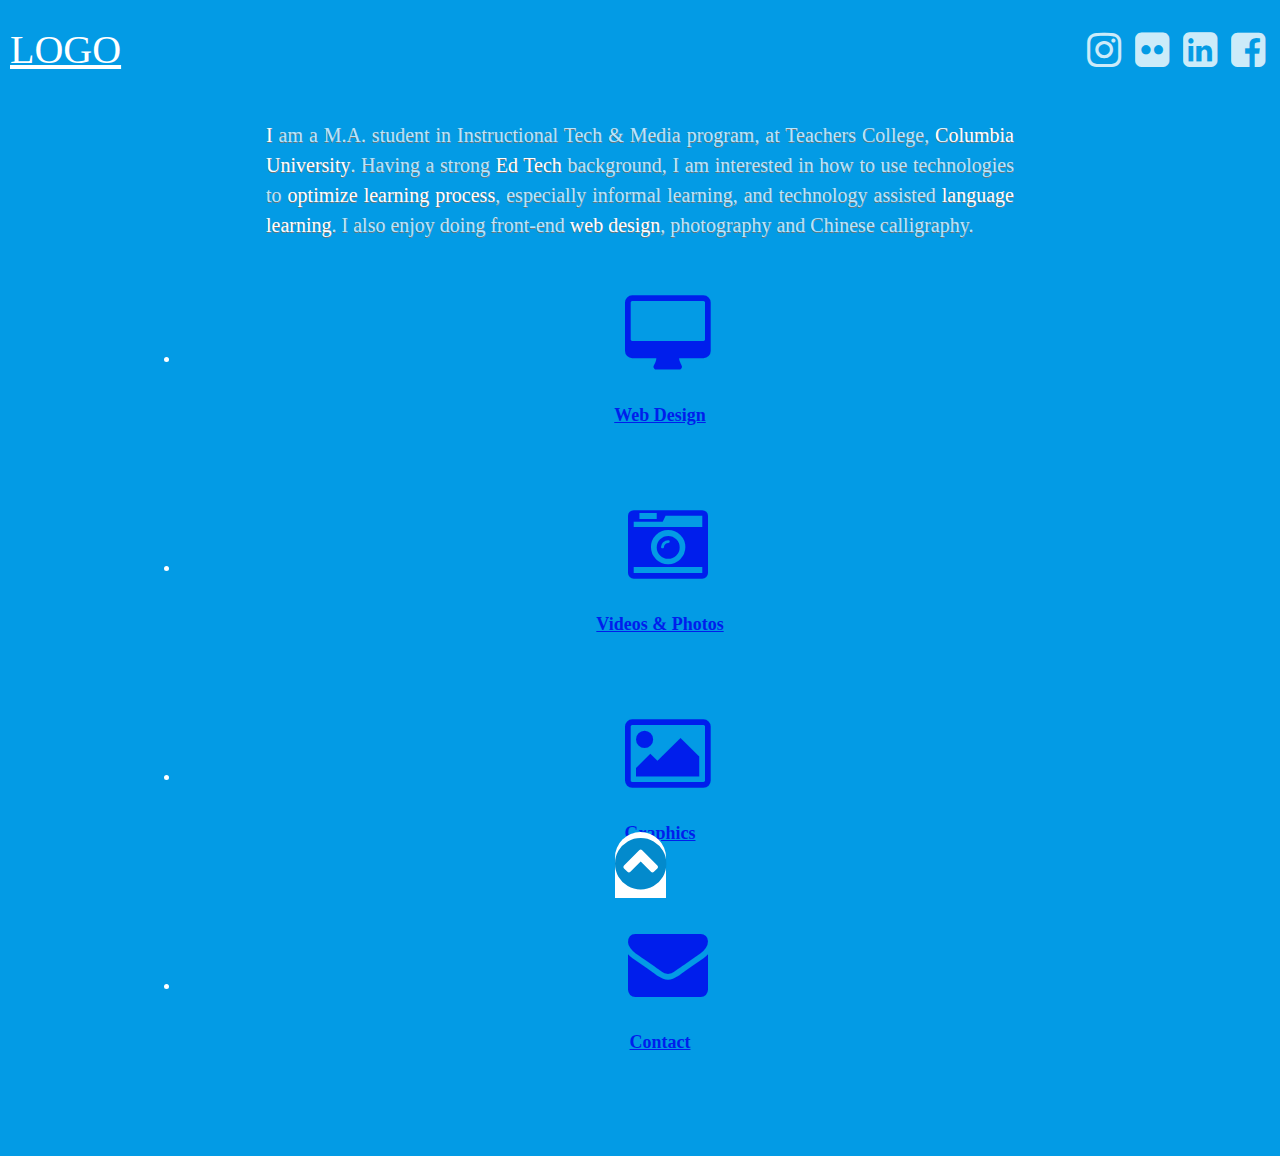
==== sample-portfolio/ver2.html @ b599a15d "updates" ====
<!DOCTYPE html>
<!--[if lt IE 7 ]> <html class="ie6"> <![endif]-->
<!--[if IE 7 ]>    <html class="ie7"> <![endif]-->
<!--[if IE 8 ]>    <html class="ie8"> <![endif]-->
<!--[if IE 9 ]>    <html class="ie9"> <![endif]-->
<!--[if (gt IE 9)|!(IE)]><!--> <html class="" lang="en"> <!--<![endif]-->

<head>
	<meta charset="UTF-8">
	<meta name="viewport" content="width=device-width, initial-scale=1, user-scalable=no">

	<title>Sample Portfolio</title>
	
	<!-- Latest Bootstrap CSS -->
	<link rel="stylesheet" href="http://zhaodongzheng.com/myLibs/bootstrap.min.css">

	<!-- Fontawesome -->
	<link rel="stylesheet" href="https://maxcdn.bootstrapcdn.com/font-awesome/4.3.0/css/font-awesome.min.css">

	<link href='http://fonts.googleapis.com/css?family=Open+Sans:300italic,400italic,700italic,400,300,700' rel='stylesheet' type='text/css'>
	<!-- page specific css -->
	<link rel="stylesheet" type="text/css" href="css/_portfolio.css">
	<link rel="stylesheet" type="text/css" href="css/_portfolio_main2.css">

	<link rel="stylesheet" type="text/css" href="css/lib/jquery.mCustomScrollbar.css">

	<!-- media query reporter -->
	<!-- <link rel="stylesheet" type="text/css" href="css/css-MediaQuery-Reporter.css"> -->

	<!-- Jquery 1.11 min.js-->
	<script src="https://code.jquery.com/jquery-1.11.2.min.js"></script>

	<!--[if (gte IE 6)&(lte IE 8)]>
	<script src="js/lib/modernizr.js"></script>
	<script src="js/lib/selectivizr-min.js"></script>
	<script src="js/lib/html5shiv.min.js"></script>
	<script src="js/lib/respond.min.js"></script>	
	<![endif]-->
	
</head>

<body>
<header>
	<div class="container inner-content">
		<a href="#" class="p-logo">Logo</a>
		<ul class="social-media-icons">
			<li><a href="#"><i class="fa fa-instagram"></i></a></li>
			<li><a href="#"><i class="fa fa-flickr"></i></a></li>
			<li><a href="#"><i class="fa fa-linkedin-square"></i></a></li>
			<li><a href="#"><i class="fa fa-facebook-square"></i></a></li>
		</ul>
		<ul class="nav-icons">
			<li><a href="#" class="p-btn nav-icon" data-page="web"><i class="fa fa-desktop"></i></a></li>
			<li><a href="#" class="p-btn nav-icon" data-page="media"><i class="fa fa-camera-retro"></i></a></li>
			<li><a href="#" class="p-btn nav-icon" data-page="graphics"><i class="fa fa-picture-o "></i></a></li>
			<li><a href="#" class="p-btn nav-icon" data-page="contact"><i class="fa fa-envelope "></i></a></li>
		</ul>
	</div>
		
</header>

<section class="landing">
	<div class="container inner-content">
		<h4><strong>I</strong> am a M.A. student in Instructional Tech &#38; Media program, at Teachers College, <strong>Columbia University</strong>. Having a strong <strong>Ed Tech</strong> background, I am interested in how to use technologies to <strong>optimize learning process</strong>, especially informal learning, and technology assisted <strong>language learning</strong>. I also enjoy doing front-end <strong>web design</strong>, photography and Chinese calligraphy.</h4>
		<ul class="row nav-icons">
			<li class="col-lg-3 col-md-3 col-sm-3 col-xs-3">
				<a href="#" class="p-btn nav-icon" data-page="web">
					<i class="fa fa-desktop"></i><h5>Web Design</h5>
				</a>
			</li>
			<li class="col-lg-3 col-md-3 col-sm-3 col-xs-3">
				<a href="#" class="p-btn nav-icon" data-page="media">
					<i class="fa fa-camera-retro"></i><h5>Videos &#38; Photos</h5>
				</a>
			</li>
			<li class="col-lg-3 col-md-3 col-sm-3 col-xs-3">
				<a href="#" class="p-btn nav-icon" data-page="graphics">
					<i class="fa fa-picture-o "></i><h5>Graphics</h5>
				</a>
			</li>
			<li class="col-lg-3 col-md-3 col-sm-3 col-xs-3">
				<a href="#" class="p-btn nav-icon" data-page="contact">
					<i class="fa fa-envelope "></i><h5>Contact</h5>
				</a>
			</li>
		</ul>
		<div class="slide-up">
			<a href="#" class="p-btn nav-icon" data-page="web"><i class="fa fa-chevron-circle-up"></i></a>
		</div>
	</div>
</section>

<section class="page">
	<div class="scroll-wrp">

		<!-- here goes the content -->
		<div class="container inner-content web">
			<ul class="websites row">
				<li class="col-lg-4 col-md-4 col-sm-6 col-xs-12"><a href="#">
					<div>
						<img src="images/web-preview_1.png"><h4>Golden Composition</h4>
					</div>
					<p>Instructional Design<br>UI · UX · Front-End Code</p>
				</a></li>
				<li class="col-lg-4 col-md-4 col-sm-6 col-xs-12"><a href="#">
					<div>
						<img src="images/web-preview_2.png"><h4>Chinese Calligraphy</h4>
					</div>
					<p>Instructional Design<br>UI · UX · Front-End Code</p>
				</a></li>
				<li class="col-lg-4 col-md-4 col-sm-6 col-xs-12"><a href="#">
					<div>
						<img src="images/web-preview_3.png"><h4>CulturaMeme</h4></div>
					<p>UI · UX<br>Prototype</p>
				</a></li>
			</ul>
		</div>


		<div class="container inner-content media">
			<ul class="videos row">
				<li class="col-lg-6 col-md-6 col-sm-6 col-xs-12"><a href="">
					<div><img src="images/video-preview_1.png"><h4>Intro Video for the Class of 2014 in Ed Tech @ BNU</h4></div>
					<p>Editor · Photographer<br>Adobe Premiere &#38; Adobe After Effects</p>
				</a></li>
				<li class="col-lg-6 col-md-6 col-sm-6 col-xs-12"><a href="">
					<div><img src="images/video-preview_2.png"><h4>Intro Video for My Volunteer Team @ Wuhai · China</h4></div>
					<p>Editor · Playwriter · Photographer<br>Microsoft PowerPoint</p>
				</a></li>
			</ul>

			<ul class="photos">
				<li class="col-lg-3 col-md-3 col-sm-6 col-xs-6"><a href="">
					<div><img src="http://www.columbia.edu/~xc2282/img/photo-preview_1.png"><h4>Triunity Church @Boston, U.S. · Dec. 28, 2014</h4></div>
				</a></li>
				<li class="col-lg-3 col-md-3 col-sm-6 col-xs-6"><a href="">
					<div><img src="http://www.columbia.edu/~xc2282/img/photo-preview_2.png"><h4>South Beach @Miami, U.S. · Jan. 4, 2015</h4></div>
				</a></li>
				<li class="col-lg-3 col-md-3 col-sm-6 col-xs-6"><a href="">
					<div><img src="http://www.columbia.edu/~xc2282/img/photo-preview_3.png"><h4>Miami Intl AirPort @Miami, U.S. · Jan. 2, 2015</h4></div>
				</a></li>
				<li class="col-lg-3 col-md-3 col-sm-6 col-xs-6"><a href="">
					<div><img src="http://www.columbia.edu/~xc2282/img/photo-preview_4.png"><h4>Brooklyn Bridge @New York, U.S. · Sep. 29, 2014</h4></div>
				</a></li>
				<li class="col-lg-3 col-md-3 col-sm-6 col-xs-6"><a href="">
					<div><img src="http://www.columbia.edu/~xc2282/img/photo-preview_5.png"><h4>Brooklyn Bridge @New York, U.S. · Sep. 29, 2014</h4></div>
				</a></li>
				<li class="col-lg-3 col-md-3 col-sm-6 col-xs-6"><a href="">
					<div><img src="http://www.columbia.edu/~xc2282/img/photo-preview_6.png"><h4>Central Park @New York, U.S. · Nov. 2, 2014</h4></div>
				</a></li>
				<li class="col-lg-3 col-md-3 col-sm-6 col-xs-6"><a href="">
					<div><img src="http://www.columbia.edu/~xc2282/img/photo-preview_7.png"><h4>Jinli @Chengdu, China · Apr. 22, 2014</h4></div>
				</a></li>
				<li class="col-lg-3 col-md-3 col-sm-6 col-xs-6"><a href="">
					<div><img src="http://www.columbia.edu/~xc2282/img/photo-preview_8.png"><h4>Festival of Light @New York, U.S. · Nov. 7, 2014</h4></div>
				</a></li>
				<li class="col-lg-3 col-md-3 col-sm-6 col-xs-6"><a href="">
					<div><img src="http://www.columbia.edu/~xc2282/img/photo-preview_9.png"><h4>Summer Palace @Beijing, China · May. 7, 2014</h4></div>
				</a></li>
				<li class="col-lg-3 col-md-3 col-sm-6 col-xs-6"><a href="">
					<div><img src="http://www.columbia.edu/~xc2282/img/photo-preview_10.png"><h4>Dream @Beijing, China · July 30, 2015</h4></div>
				</a></li>
				<li class="col-lg-3 col-md-3 col-sm-6 col-xs-6"><a href="">
					<div><img src="http://www.columbia.edu/~xc2282/img/photo-preview_11.png"><h4>Rain @Berlin, Germany · Aug. 10, 2013</h4></div>
				</a></li>
				<li class="col-lg-3 col-md-3 col-sm-6 col-xs-6"><a href="">
					<div><img src="http://www.columbia.edu/~xc2282/img/photo-preview_12.png"><h4>Fairy Tail @Prague, Czech · Aug. 27, 2014</h4></div>
				</a></li>
			</ul>
		</div>


		<div class="container inner-content graphics">
			<ul class="graphics row">
				<li class="col-lg-4 col-md-4 col-sm-6 col-xs-12"><a href="#">
					<div>
						<img src="images/graphic-preview_1.png">
					</div>
					<p>Cover Design<br>Adobe Photoshop &#38; Adobe Illustrator</p>
				</a></li>
				<li class="col-lg-4 col-md-4 col-sm-6 col-xs-12"><a href="#">
					<div>
						<img src="images/graphic-preview_2.png">
					</div>
					<p>IGame Card Design<br>Adobe Photoshop &#38; Adobe Illustrator</p>
				</a></li>
				<li class="col-lg-4 col-md-4 col-sm-6 col-xs-12"><a href="#">
					<div>
						<img src="images/graphic-preview_3.png">
					</div>
					<p>Yearbook Design<br>Adobe Photoshop &#38; Adobe Illustrator</p>
				</a></li>
			</ul>
		</div>	
	</div>

	<div class="nav-bar">			
		<ul class="nav-tabs desktop">
			<li class="nav-tab web" data-page="web"><h2 class="inline">Web Design</h2></li>
			<li class="nav-tab media" data-page="media"><h2 class="inline">Videos &#38; Photos</h2></li>
			<li class="nav-tab graphics" data-page="graphics"><h2 class="inline">Graphics</h2></li>
			<li class="nav-tab contact" data-page="contact"><h2 class="inline">Contact Me</h2></li>
		</ul>	
		<ul class="nav-tabs mobile">			
			<li class="nav-tab web" data-page="web"><h2 class="inline"><i class="fa fa-desktop"></i></h2></li>
			<li class="nav-tab media" data-page="media"><h2 class="inline"><i class="fa fa-camera-retro"></i></h2></li>
			<li class="nav-tab graphics" data-page="graphics"><h2 class="inline"><i class="fa fa-picture-o "></i> </h2></li>
			<li class="nav-tab contact" data-page="contact"><h2 class="inline"><i class="fa fa-envelope "></i>   </h2></li>
		</ul>	
		<a href="#" class="p-btn back"><i class="fa fa-chevron-circle-down"></i></a>
	</div>
</section>


	


<style>
section.page{
	display: none; 
	margin-top:0;
	position:absolute; top: 100%; left: 0;
	opacity: 0;}
section.page .container{display: none;}
</style>

<!-- JS -->
<!-- Latest Bootstrap JavaScript -->
	 <script src="https://maxcdn.bootstrapcdn.com/bootstrap/3.3.2/js/bootstrap.min.js"></script>

	 <script src="js/lib/jquery.mCustomScrollbar.concat.min.js"></script>
	 <script src="js/main2.js"></script>

</body>
</html>
---- sample-portfolio/css/_portfolio_main2.css ----
/* CSS crunched with Crunch - http://crunchapp.net/ */
html,
body {
  height: 100%;
}
body {
  background: #039be5;
  overflow-y: hidden;
}
a:hover {
  -webkit-transition: all 0.4s;
  -o-transition: all 0.4s;
  transition: all 0.4s;
}
section {
  width: 100%;
}
header {
  background: #039be5;
  position: absolute;
  top: 0;
  left: 0;
  width: 100%;
  z-index: 2;
}
header .inner-content {
  min-height: initial;
  padding: 10px;
  height: 60px;
}
header .inner-content .p-logo,
header .inner-content .p-logo:hover {
  position: absolute;
  left: 10px;
  bottom: 10px;
  color: #fff;
  font-size: 40px;
  line-height: 40px;
  text-transform: uppercase;
}
header .inner-content .social-media-icons,
header .inner-content .nav-icons {
  margin-bottom: 0;
  position: absolute;
  right: 10px;
  bottom: 10px;
}
header .inner-content .social-media-icons li,
header .inner-content .nav-icons li {
  display: inline-block;
}
header .inner-content .social-media-icons li a,
header .inner-content .nav-icons li a {
  font-size: 30px;
  color: #fff;
  opacity: .8;
  padding: 0 5px;
}
header .inner-content .social-media-icons li a:hover,
header .inner-content .nav-icons li a:hover {
  opacity: 1;
}
header .inner-content .social-media-icons li a i,
header .inner-content .nav-icons li a i {
  vertical-align: middle;
  line-height: 40px;
}
header .inner-content .nav-icons {
  display: none;
}
section.landing {
  position: absolute;
  top: 0;
  left: 0;
  color: #fff;
}
section.landing h4 {
  text-align: justify;
  display: block;
  width: 80%;
  max-width: 748px;
  font-weight: 300;
  text-shadow: 0px 1px #777;
  color: #b6e6fe;
  margin: 40px auto 10px auto;
  font-size: 14px;
  line-height: 1.5em;
}
section.landing h4 strong {
  color: #fff;
}
section.landing ul {
  display: block;
  width: 75%;
  margin: 0 auto 40px auto;
}
section.landing ul li {
  text-align: center;
  padding: 15px;
}
section.landing ul li:hover {
  -webkit-transition: all 0.4s;
  -o-transition: all 0.4s;
  transition: all 0.4s;
  background: rgba(255, 255, 255, 0.2);
}
section.landing ul a {
  width: 100%;
  opacity: .8;
  padding: 0;
}
section.landing ul a:hover {
  opacity: 1;
}
section.landing ul a i {
  font-size: 40px;
}
section.landing ul a h5 {
  font-size: 18px;
}
section.landing div.slide-up {
  position: fixed;
  left: 0;
  bottom: 0;
  text-align: center;
  width: 100%;
  font-size: 60px;
}
section.landing div.slide-up a {
  background: #fff;
  border-radius: 40px 40px 0 0;
  cursor: pointer;
}
section.landing div.slide-up a i {
  color: #038acc;
}
section.landing div.slide-up a i:hover {
  color: #4681b3;
}
section.page {
  position: fixed;
  bottom: 0;
  left: 0;
  width: 100%;
  padding-top: 120px;
  padding-bottom: 80px;
}
section.page div.scroll-wrp {
  background: #b6e6fe;
  margin-top: 8px;
  height: 500px;
  overflow-y: scroll;
}
section.page div.nav-bar {
  position: absolute;
  left: 0;
  top: 60px;
  width: 100%;
  font-size: 40px;
  text-align: center;
  z-index: 5;
}
section.page div.nav-bar a.back,
section.page div.nav-bar ul li {
  background: #fff;
  border-radius: 40px 40px 0 0;
  cursor: pointer;
}
section.page div.nav-bar a.back i,
section.page div.nav-bar ul li i {
  color: #038acc;
}
section.page div.nav-bar a.back i:hover,
section.page div.nav-bar ul li i:hover {
  color: #4681b3;
}
section.page div.nav-bar a.back {
  margin-top: -56px;
}
section.page div.nav-bar h2 {
  color: #4681b3;
  font-size: 22px;
  margin: 0 10px;
  line-height: 30px;
  vertical-align: middle;
}
section.page div.nav-bar .nav-tabs {
  border: none;
  display: inline-block;
}
section.page div.nav-bar .nav-tabs li {
  margin-right: 1px;
  margin-top: 28px;
  background: #fff;
}
section.page div.nav-bar .nav-tabs li.active {
  background: #b6e6fe;
}
section.page div.nav-bar .nav-tabs li.active h2 {
  color: #5976A9;
}
section.page div.nav-bar .nav-tabs.desktop {
  display: none;
}
section.page div.nav-bar .nav-tabs.mobile li {
  padding: 5px 0px;
}
section.page ul li {
  text-align: center;
  padding: 15px 25px;
}
section.page ul li a {
  width: 100%;
}
section.page ul li a > div {
  position: relative;
  margin-bottom: 25px;
}
section.page ul li a h4 {
  color: #fff;
  position: absolute;
  top: 40%;
  font-size: 20px;
  line-height: 1.5em;
  left: 50%;
  -webkit-transform: translate(-50%, -50%);
  -moz-transform: translate(-50%, -50%);
  -o-transform: translate(-50%, -50%);
  -ms-transform: translate(-50%, -50%);
  transform: translate(-50%, -50%);
  text-shadow: 0px 1px #777;
  opacity: 0;
}
section.page ul li a p {
  color: #222;
  font-weight: 300;
}
section.page ul li a img {
  height: auto;
}
section.page ul li:hover {
  -webkit-transition: all 0.4s;
  -o-transition: all 0.4s;
  transition: all 0.4s;
  background: rgba(255, 255, 255, 0.4);
}
section.page ul li:hover img {
  -webkit-filter: blur(7px);
  filter: blur(7px);
  /*for FireFox*/
}
section.page ul li:hover h4 {
  opacity: 1;
}
.container.web ul li {
  width: 100%;
  padding: 15px 25px;
}
.container.media ul li:hover {
  background: transparent;
}
.container.media ul.videos li h4 {
  white-space: normal;
}
.container.media ul.photos li h4 {
  background: rgba(0, 0, 0, 0.3);
  top: initial;
  bottom: 0px;
  left: 0;
  padding: 5px;
  margin: 0;
  -webkit-transform: none;
  -moz-transform: none;
  -o-transform: none;
  -ms-transform: none;
  transform: none;
  width: 100%;
  font-size: 12px;
}
.container.media ul.photos li h4 {
  opacity: 1;
}
.container.graphics ul li {
  width: 100%;
}
.container.graphics ul.graphics li {
  padding-left: 60px;
  padding-right: 60px;
}
.container.graphics ul.graphics li:hover img {
  -webkit-filter: none;
  filter: none;
  /*for FireFox*/
}
section ul.websites li a > div h4,
section ul.videos li a > div h4 {
  opacity: 1;
  font-size: 14px;
  white-space: nowrap;
  background: black;
  width: 100%;
  top: 0;
}
@media (min-width: 320px) {
  h2 {
    font-size: 24px;
  }
  section.landing .nav-icons li {
    padding-left: 0;
    padding-right: 0;
  }
  section.landing .nav-icons li a h5 {
    font-size: 16px;
  }
  section.landing .nav-icons li a i {
    font-size: 40px;
  }
  section.landing ul li a i {
    font-size: 60px;
  }
  section.landing ul li a h5 {
    display: none;
  }
  section.page .inner-content {
    padding: 0 10px;
  }
  section.page div.scroll-wrp {
    height: 300px;
  }
}
@media (min-width: 480px) {
  header .inner-content .social-media-icons li a,
  header .inner-content .nav-icons li a {
    font-size: 40px;
  }
  section.page .inner-content {
    padding: 40px 10px;
  }
  section.page div.scroll-wrp {
    height: 500px;
  }
  section.landing .nav-icons li a {
    padding: 15px;
  }
  section.landing .nav-icons li a i {
    font-size: 80px;
  }
  section.landing .nav-icons li a h5 {
    display: block;
    font-size: 18px;
  }
  .container.web ul li {
    width: 50%;
    padding: 45px 25px;
  }
  .container.graphics ul li {
    width: 33.33333333%;
  }
}
@media (min-width: 768px) {
  h2 {
    font-size: 30px;
  }
  section.landing h4 {
    margin: 120px auto 40px auto;
    font-size: 20px;
  }
  section.page ul.websites li a > div h4,
  section.page ul.videos li a > div h4 {
    opacity: 0;
    top: 40%;
    background: transparent;
    font-size: 20px;
    white-space: normal;
  }
  section.page ul.websites:hover li a > div h4,
  section.page ul.videos:hover li a > div h4 {
    opacity: 1;
  }
  .container.media ul.photos li a > div h4 {
    font-size: 16px;
  }
}
@media (min-width: 900px) {
  section.page div.scroll-wrp {
    margin-top: 28px;
  }
  section.page div.nav-bar a.back {
    margin-top: -2px;
    font-size: 60px;
  }
  section.page div.nav-bar .nav-tabs.mobile {
    display: none;
  }
  section.page div.nav-bar .nav-tabs.desktop {
    display: block;
  }
}
@media (min-width: 992px) {
  .container.web ul li {
    width: 33.3333333%;
  }
}
/* Chrome, Safari, Opera */
@-webkit-keyframes scale-up {
  from {
    -webkit-transform: scale(1);
  }
  to {
    -webkit-transform: scale(1.2);
  }
}
/* Standard syntax */
@keyframes scale-up {
  from {
    -webkit-transform: scale(1);
  }
  to {
    -webkit-transform: scale(1.2);
  }
}
div.slide-up a {
  -webkit-animation: scale-up 1s cubic-bezier(0.175, 0.885, 0.32, 1) 1s infinite alternate;
  /* Chrome, Safari, Opera */
  animation: scale-up 1s cubic-bezier(0.175, 0.885, 0.32, 1) 1s infinite alternate;
  /* Standard syntax */
}
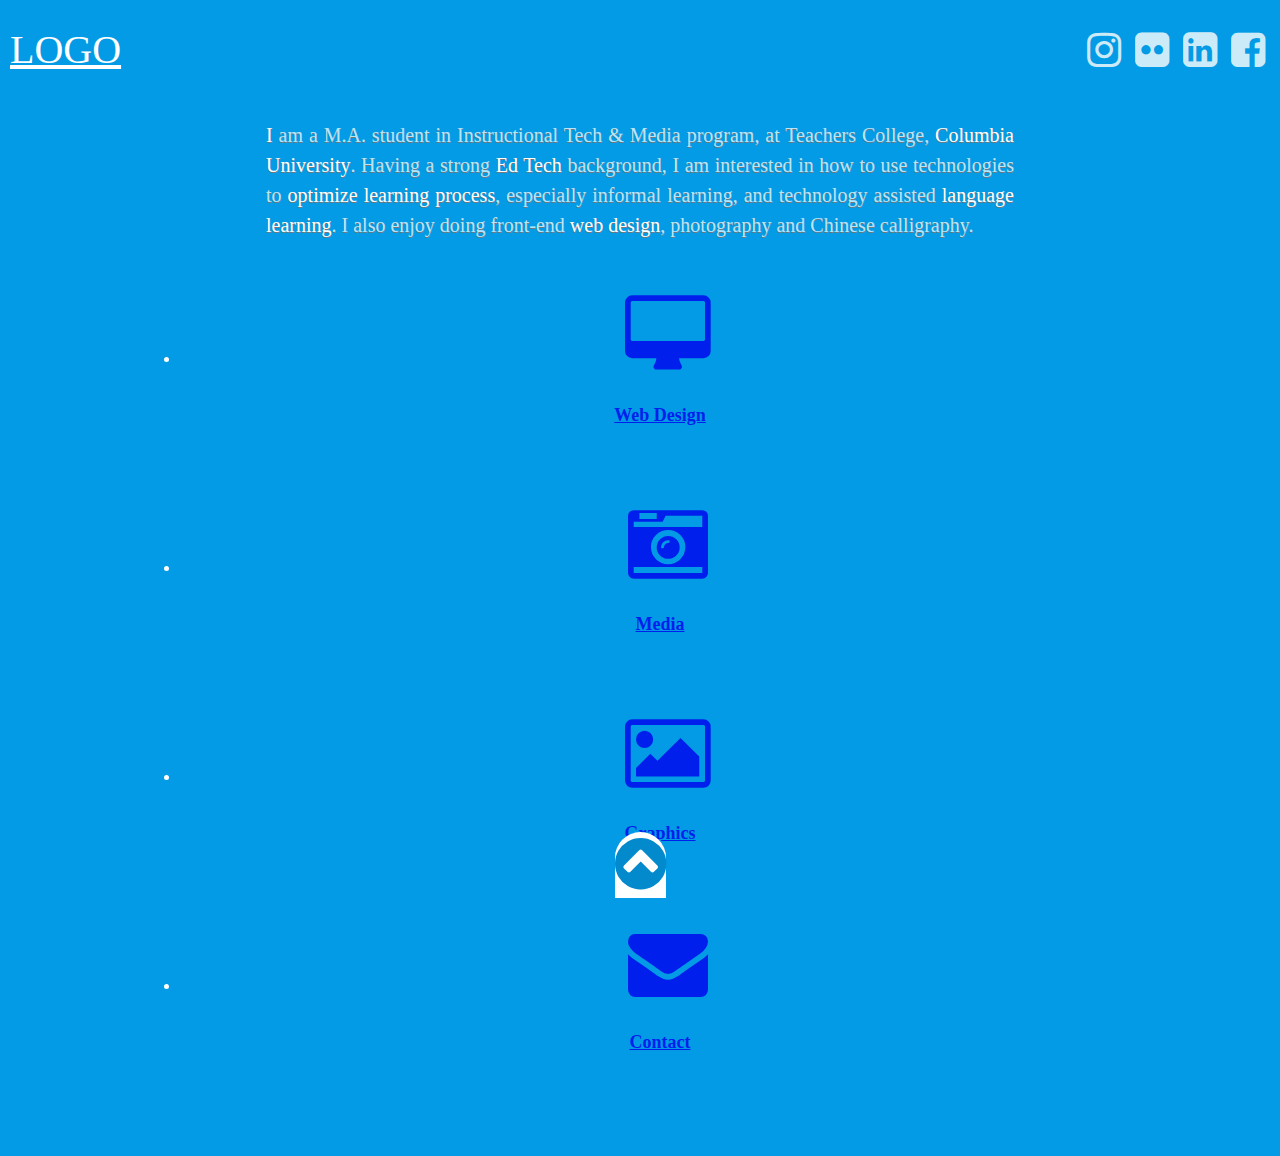
==== commit 7b97a840: "update" ====
--- a/sample-portfolio/ver2.html
+++ b/sample-portfolio/ver2.html
@@ -70,7 +70,7 @@
 			</li>
 			<li class="col-lg-3 col-md-3 col-sm-3 col-xs-3">
 				<a href="#" class="p-btn nav-icon" data-page="media">
-					<i class="fa fa-camera-retro"></i><h5>Videos &#38; Photos</h5>
+					<i class="fa fa-camera-retro"></i><h5>Media</h5>
 				</a>
 			</li>
 			<li class="col-lg-3 col-md-3 col-sm-3 col-xs-3">
@@ -197,7 +197,7 @@
 	<div class="nav-bar">			
 		<ul class="nav-tabs desktop">
 			<li class="nav-tab web" data-page="web"><h2 class="inline">Web Design</h2></li>
-			<li class="nav-tab media" data-page="media"><h2 class="inline">Videos &#38; Photos</h2></li>
+			<li class="nav-tab media" data-page="media"><h2 class="inline">Media</h2></li>
 			<li class="nav-tab graphics" data-page="graphics"><h2 class="inline">Graphics</h2></li>
 			<li class="nav-tab contact" data-page="contact"><h2 class="inline">Contact Me</h2></li>
 		</ul>	
--- a/sample-portfolio/css/_portfolio_main2.css
+++ b/sample-portfolio/css/_portfolio_main2.css
@@ -175,7 +175,7 @@
   color: #4681b3;
 }
 section.page div.nav-bar a.back {
-  margin-top: -56px;
+  margin-top: -57px;
 }
 section.page div.nav-bar h2 {
   color: #4681b3;
@@ -190,7 +190,7 @@
 }
 section.page div.nav-bar .nav-tabs li {
   margin-right: 1px;
-  margin-top: 28px;
+  margin-top: 27px;
   background: #fff;
 }
 section.page div.nav-bar .nav-tabs li.active {
